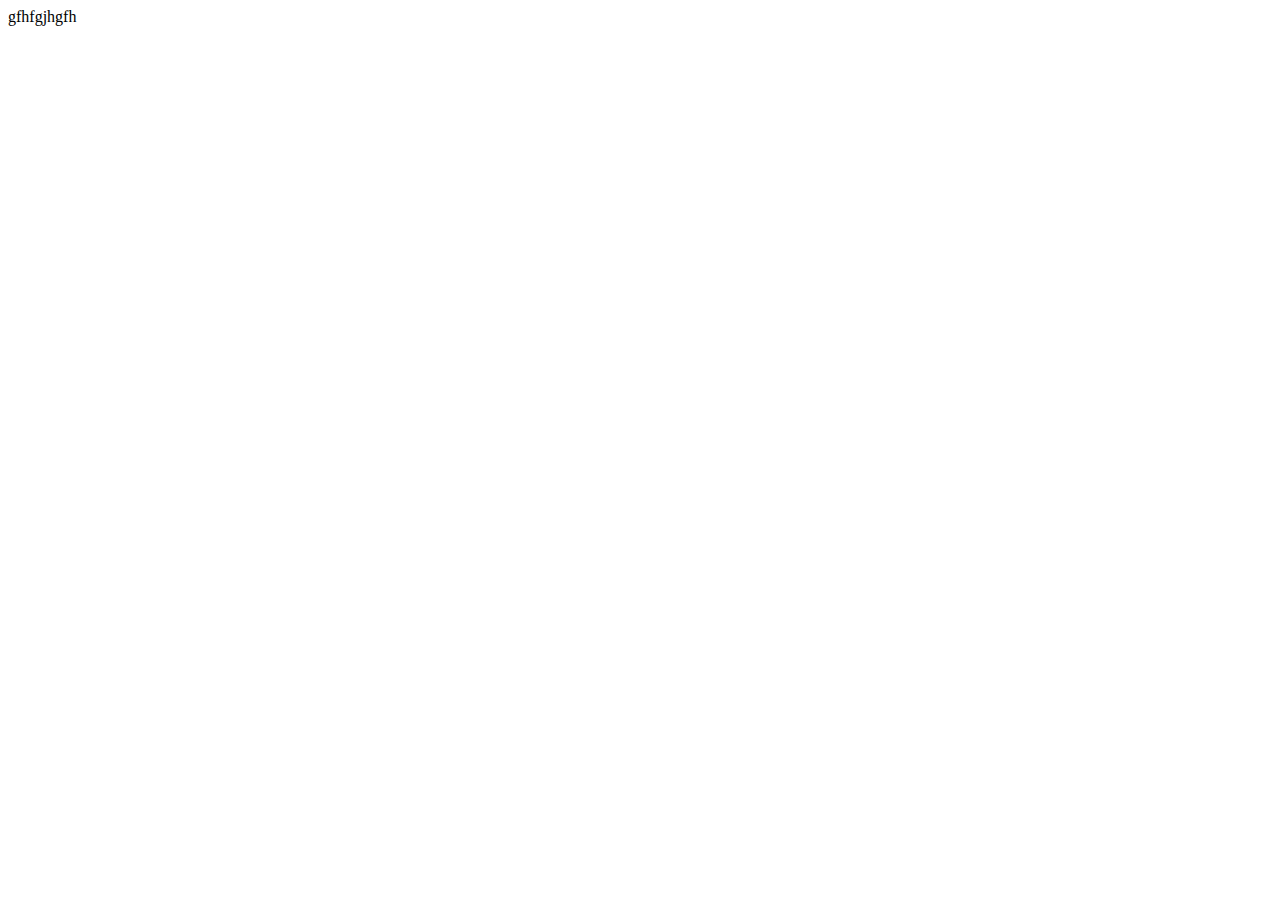
==== index.html @ f2b2bbb8 "Uniendo web" ====
<!DOCTYPE html>
<html lang="es">
<head>
    <meta charset="UTF-8">
    <meta http-equiv="X-UA-Compatible" content="IE=edge">
    <meta name="viewport" content="width=device-width, initial-scale=1.0">
    <link rel="stylesheet" href="./css/styles.css">
    <title>Contadore profecional</title>
</head>
<body>
    gfhfgjhgfh
</body>
</html>
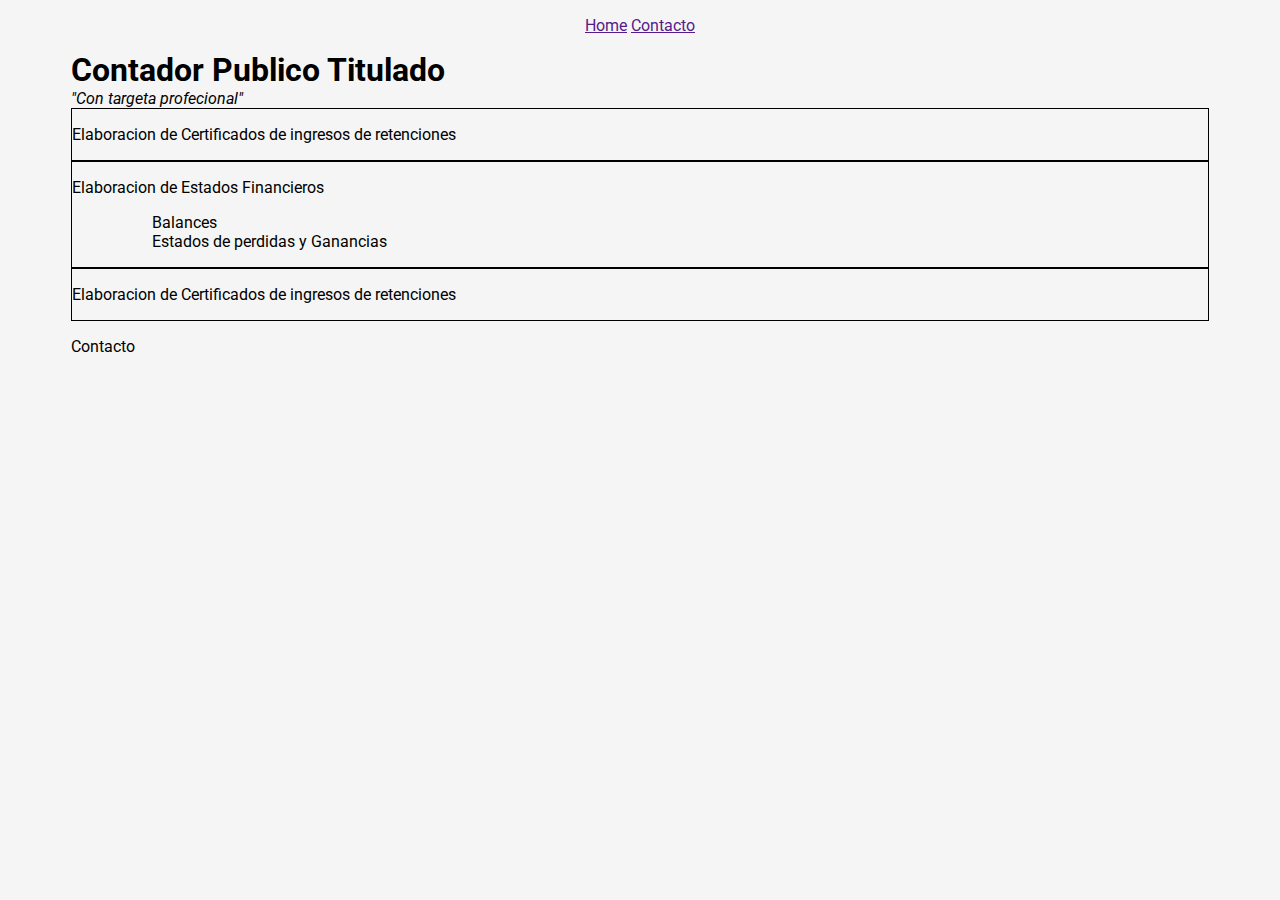
==== commit fc180a22: "Pruebas de diseño" ====
--- a/index.html
+++ b/index.html
@@ -5,9 +5,46 @@
     <meta http-equiv="X-UA-Compatible" content="IE=edge">
     <meta name="viewport" content="width=device-width, initial-scale=1.0">
     <link rel="stylesheet" href="./css/styles.css">
+    <link rel="preconnect" href="https://fonts.googleapis.com">
+    <link rel="preconnect" href="https://fonts.gstatic.com" crossorigin>
+    <link href="https://fonts.googleapis.com/css2?family=Roboto:wght@300&display=swap" rel="stylesheet">
     <title>Contadore profecional</title>
 </head>
 <body>
-    gfhfgjhgfh
+    <header>
+        <nav>
+            <ul class="main-nav">
+                <il class="main-nav__item">
+                    <a href="">Home</a>
+                </il>
+                <il class="main-nav__item">
+                    <a href="">Contacto</a>
+                </il>
+            </ul>
+        </nav>
+    </header>
+    <main>
+        <div class="title">
+            <h1>Contador Publico Titulado</h1>
+        <i>"Con targeta profecional"</i>
+        </div>
+        <div class="contenido-2">
+            <p>Elaboracion de Certificados de ingresos de retenciones</p>
+        </div>
+        <div class="contenido-2">
+            <p>Elaboracion de Estados Financieros</p>
+            <ul>
+                <ol>Balances</ol>
+                <ol>Estados de perdidas y Ganancias</ol>
+            </ul>
+        </div>
+        <div class="contenido-2">
+            <p>Elaboracion de Certificados de ingresos de retenciones</p>
+        </div>
+    </main>
+
+    <footer>
+        <p>Contacto</p>
+    </footer>
 </body>
 </html>--- a/css/styles.css
+++ b/css/styles.css
@@ -0,0 +1,27 @@
+body {
+    background-color: whitesmoke;
+    font-family: 'Roboto', sans-serif;
+}
+.main-nav {
+    padding: 0px;
+    text-align: center;
+}
+main {
+    padding: 0px;
+    margin-left: 5%;
+    margin-right: 5%;
+}
+footer {
+    padding: 0px;
+    margin-left: 5%;
+}
+h1 {
+    padding: 0px;
+    margin: 0px;
+}
+.lista {
+list-style-type:georgian;
+}
+.contenido-2 {
+    border:solid 1px black;
+}
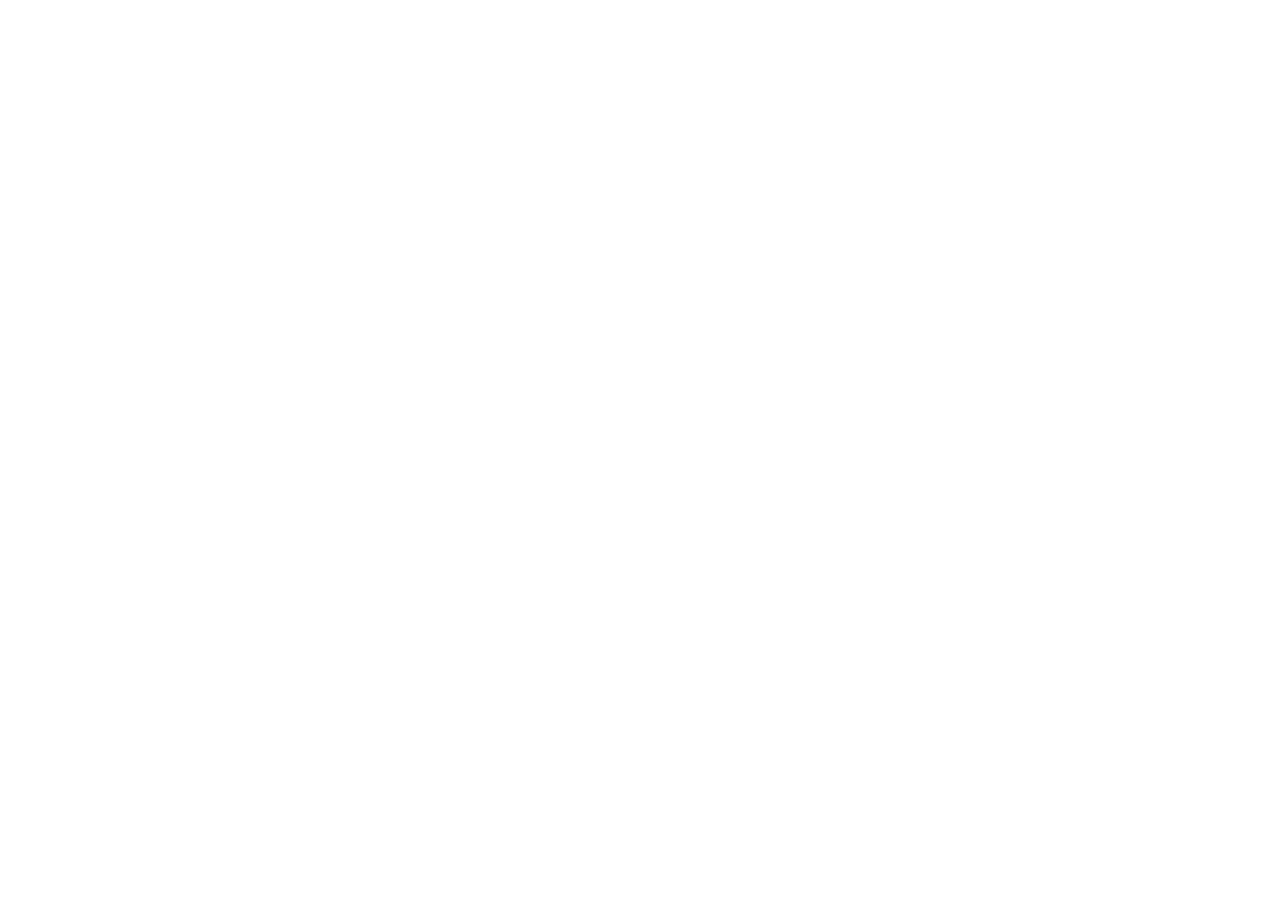
==== commit 5729a6f2: "eliminado y creadon proyecto desde 0" ====
--- a/index.html
+++ b/index.html
@@ -1,50 +1,12 @@
 <!DOCTYPE html>
-<html lang="es">
+<html lang="en">
 <head>
     <meta charset="UTF-8">
     <meta http-equiv="X-UA-Compatible" content="IE=edge">
     <meta name="viewport" content="width=device-width, initial-scale=1.0">
-    <link rel="stylesheet" href="./css/styles.css">
-    <link rel="preconnect" href="https://fonts.googleapis.com">
-    <link rel="preconnect" href="https://fonts.gstatic.com" crossorigin>
-    <link href="https://fonts.googleapis.com/css2?family=Roboto:wght@300&display=swap" rel="stylesheet">
-    <title>Contadore profecional</title>
+    <title>Document</title>
 </head>
 <body>
-    <header>
-        <nav>
-            <ul class="main-nav">
-                <il class="main-nav__item">
-                    <a href="">Home</a>
-                </il>
-                <il class="main-nav__item">
-                    <a href="">Contacto</a>
-                </il>
-            </ul>
-        </nav>
-    </header>
-    <main>
-        <div class="title">
-            <h1>Contador Publico Titulado</h1>
-        <i>"Con targeta profecional"</i>
-        </div>
-        <div class="contenido-2">
-            <p>Elaboracion de Certificados de ingresos de retenciones</p>
-        </div>
-        <div class="contenido-2">
-            <p>Elaboracion de Estados Financieros</p>
-            <ul>
-                <ol>Balances</ol>
-                <ol>Estados de perdidas y Ganancias</ol>
-            </ul>
-        </div>
-        <div class="contenido-2">
-            <p>Elaboracion de Certificados de ingresos de retenciones</p>
-        </div>
-    </main>
-
-    <footer>
-        <p>Contacto</p>
-    </footer>
+    
 </body>
 </html>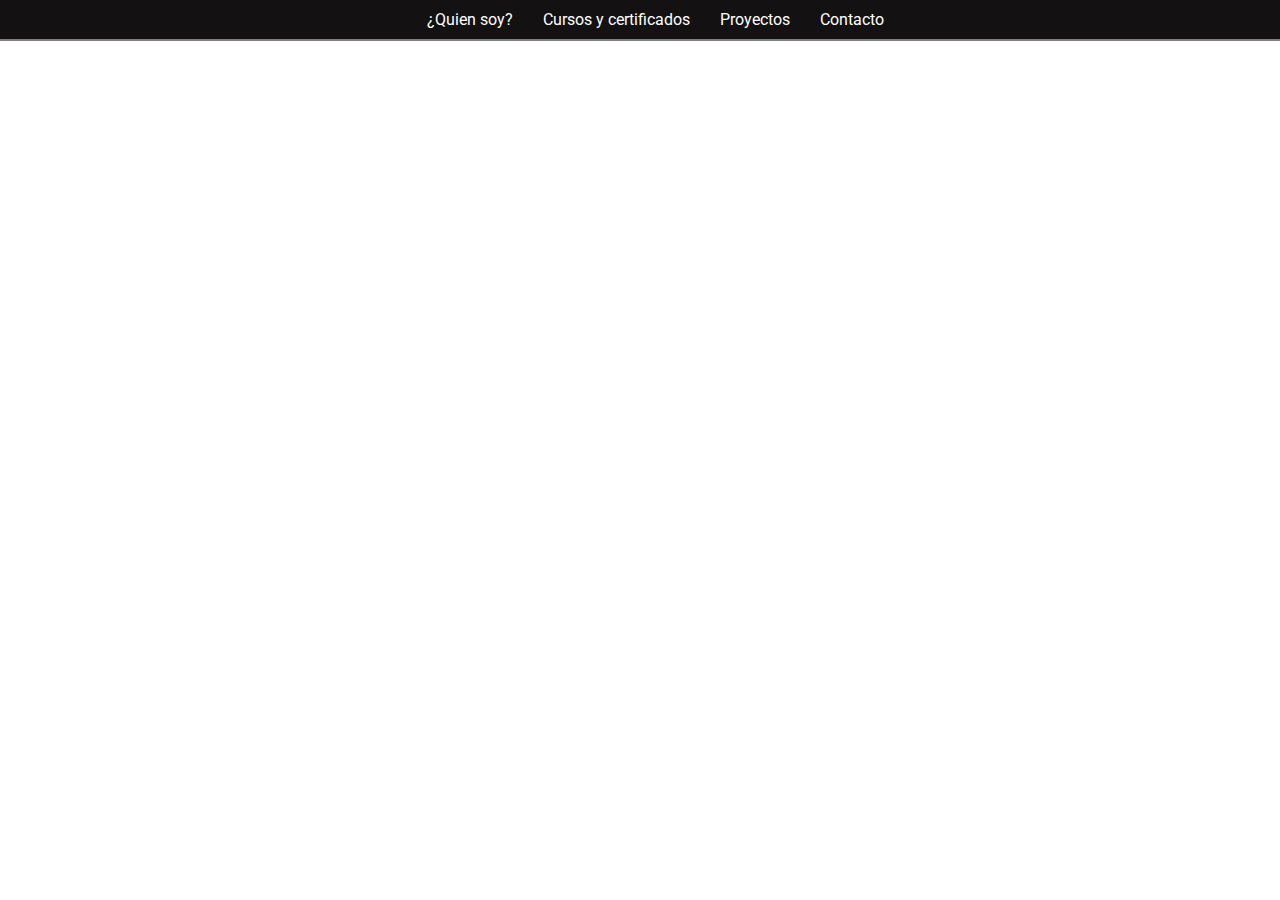
==== commit d74e68a2: "creado diseño de menu en desktop" ====
--- a/index.html
+++ b/index.html
@@ -4,9 +4,37 @@
     <meta charset="UTF-8">
     <meta http-equiv="X-UA-Compatible" content="IE=edge">
     <meta name="viewport" content="width=device-width, initial-scale=1.0">
+    <link rel="stylesheet" href="./src/css/styless.css">
+    <link rel="preconnect" href="https://fonts.googleapis.com">
+<link rel="preconnect" href="https://fonts.gstatic.com" crossorigin>
+<link href="https://fonts.googleapis.com/css2?family=Quicksand:wght@300;400;500&family=Roboto:wght@700&display=swap" rel="stylesheet">
     <title>Document</title>
 </head>
 <body>
-    
+    <nav>
+        <div class="menu-left">
+            <ul>
+                <li>
+                    <a href="#">¿Quien soy?</a>
+                </li>
+                <li>
+                    <a href="#">Cursos y certificados</a>
+                </li>
+                <li>
+                    <a href="#">Proyectos</a>
+                </li>
+                <li>
+                    <a href="#">Contacto</a>
+                </li>
+            </ul>
+        </div>
+    </nav>
+    <!-- <main>
+        <div class="mainDescription">
+            <h1>Juan Sebastian Fandiño Cardenas</h1>
+            <h2>Habilidades</h2>
+            <p></p>
+        </div>
+    </main> -->
 </body>
 </html>--- a/src/css/styless.css
+++ b/src/css/styless.css
@@ -0,0 +1,45 @@
+*{
+    margin: 0px;
+    padding: 0px;
+    box-sizing: border-box;
+}
+:root{
+    --white: #FFFF;
+    --Dark: #232830;
+    --sm:1.4rem;
+    --md:1.6rem;
+    --lg:2.0rem;
+}
+html{
+    font-size: 62.5%;
+    font-family: 'Quicksand', sans-serif;
+    font-family: 'Roboto', sans-serif;
+}
+nav{
+    width: 100%;
+    background-color: #131112;
+    border-bottom: gray 2px solid;
+}
+.menu-left ul{
+    display: flex;
+    justify-content: center;
+    flex-direction: row;
+    list-style: none;
+}
+.menu-left ul li{
+    padding-left: 30px;
+    padding-top: 10px;
+    padding-bottom: 10px;
+}
+.menu-left ul li a{
+    text-decoration: none;
+    font-size: var(--md);
+    color: var(--white);
+}
+.menu-left ul li a:hover{
+    border: #232830 solid 2px;
+    padding: 5px;
+}
+.mainDescription{
+    background-color: #DADFE3;
+}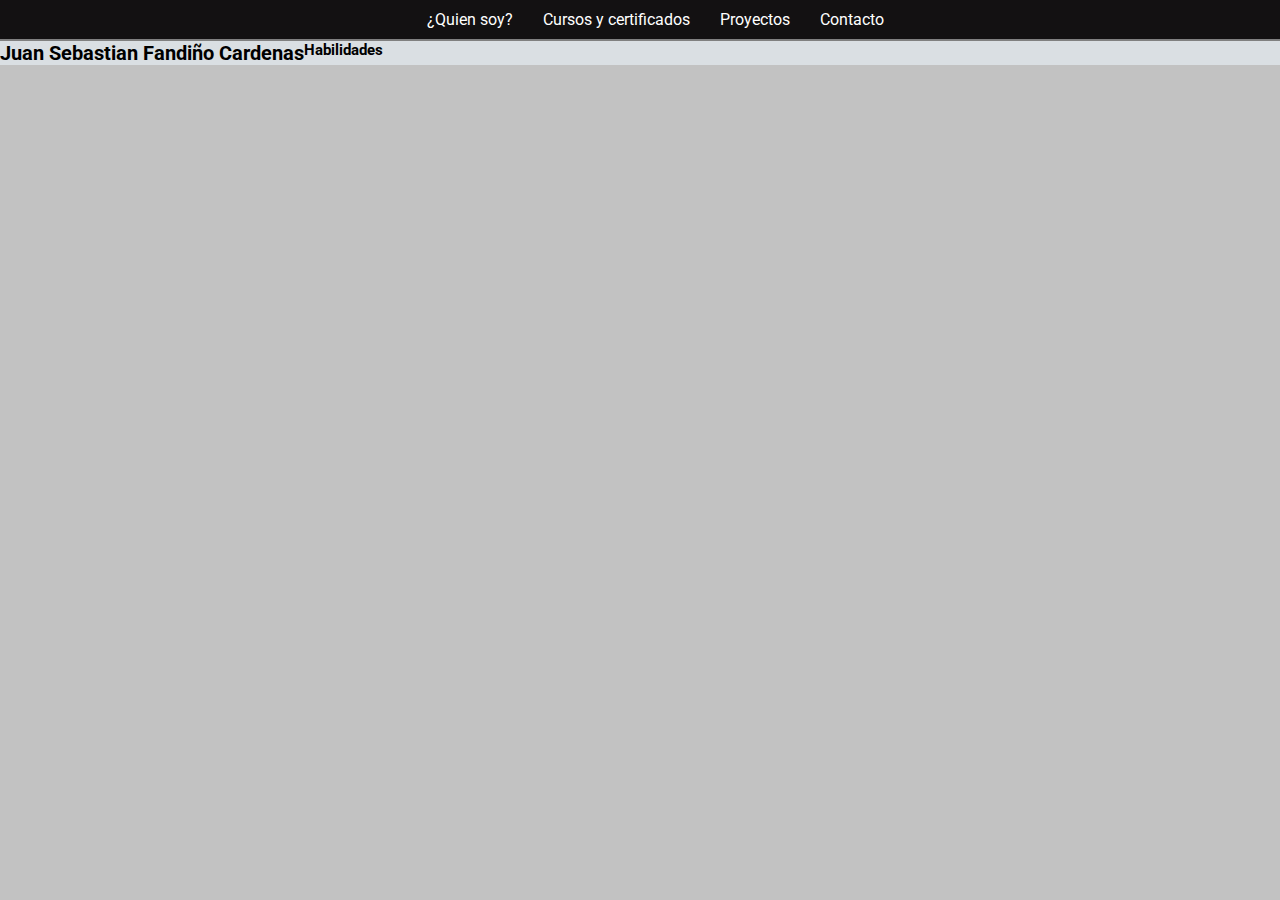
==== commit fc1b6248: "Colocando la logica del menu despleagable" ====
--- a/index.html
+++ b/index.html
@@ -8,10 +8,14 @@
     <link rel="preconnect" href="https://fonts.googleapis.com">
 <link rel="preconnect" href="https://fonts.gstatic.com" crossorigin>
 <link href="https://fonts.googleapis.com/css2?family=Quicksand:wght@300;400;500&family=Roboto:wght@700&display=swap" rel="stylesheet">
-    <title>Document</title>
+<title>Porfolio | @sebas.dot</title>
 </head>
 <body>
+    <div class="Container">
     <nav>
+        <div class="icon-nav">
+            <img src="https://cdn-icons-png.flaticon.com/512/966/966133.png" alt="menu mobile">
+        </div>
         <div class="menu-left">
             <ul>
                 <li>
@@ -28,13 +32,32 @@
                 </li>
             </ul>
         </div>
+        <div class="menu-mobile inactive">
+            <ul>
+                <li>
+                    <a href="#">¿Quien soy?</a>
+                </li>
+                <li>
+                    <a href="#">Cursos y certificados</a>
+                </li>
+                <li>
+                    <a href="#">Proyectos</a>
+                </li>
+                <li>
+                    <a href="#">Contacto</a>
+                </li>
+            </ul>
+        </div>
     </nav>
-    <!-- <main>
+    <main>
+        
         <div class="mainDescription">
             <h1>Juan Sebastian Fandiño Cardenas</h1>
             <h2>Habilidades</h2>
             <p></p>
         </div>
-    </main> -->
+    </main>
+</div>
+<script src="./src/assets/index.js"></script>
 </body>
 </html>--- a/src/css/styless.css
+++ b/src/css/styless.css
@@ -14,6 +14,21 @@
     font-size: 62.5%;
     font-family: 'Quicksand', sans-serif;
     font-family: 'Roboto', sans-serif;
+}
+.Container{
+    background-color: #C2C2C2;
+    width: 100%;
+    height: 100vh;
+}
+.icon-nav{
+    display: none;
+    cursor: pointer;
+    padding: 10px 0 10px 20px;
+    width: 20%;
+}
+.icon-nav img{
+    width: 40px;
+    height: 40px;
 }
 nav{
     width: 100%;
@@ -40,6 +55,47 @@
     border: #232830 solid 2px;
     padding: 5px;
 }
+/* CSS de la configurancion del menu mobile */
+
+.menu-mobile{
+    background-color: #131112;
+    display: flex;
+    justify-content: flex-start;
+    border: #232830 solid 2px;
+}
+.menu-mobile ul{
+    list-style: none;
+}
+.menu-mobile ul li a{
+    color: var(--white);
+    text-decoration: none;
+    font-size: var(--sm);
+}
+.menu-mobile ul li{
+    margin: 10px;
+    padding: 2px 0 2px 0;
+}
+.menu-mobile ul li a:hover{
+    border: 1px var(--Dark) solid;
+}
 .mainDescription{
+    display: flex;
     background-color: #DADFE3;
+}
+.inactive{
+    display: none;
+}
+
+@media (max-width:640px){
+    .icon-nav{
+        display: flex;
+    }
+    .menu-left{
+        display: none;
+    }
+}
+@media (min-width:640px){
+    .menu-mobile{
+        display: none;
+    }
 }